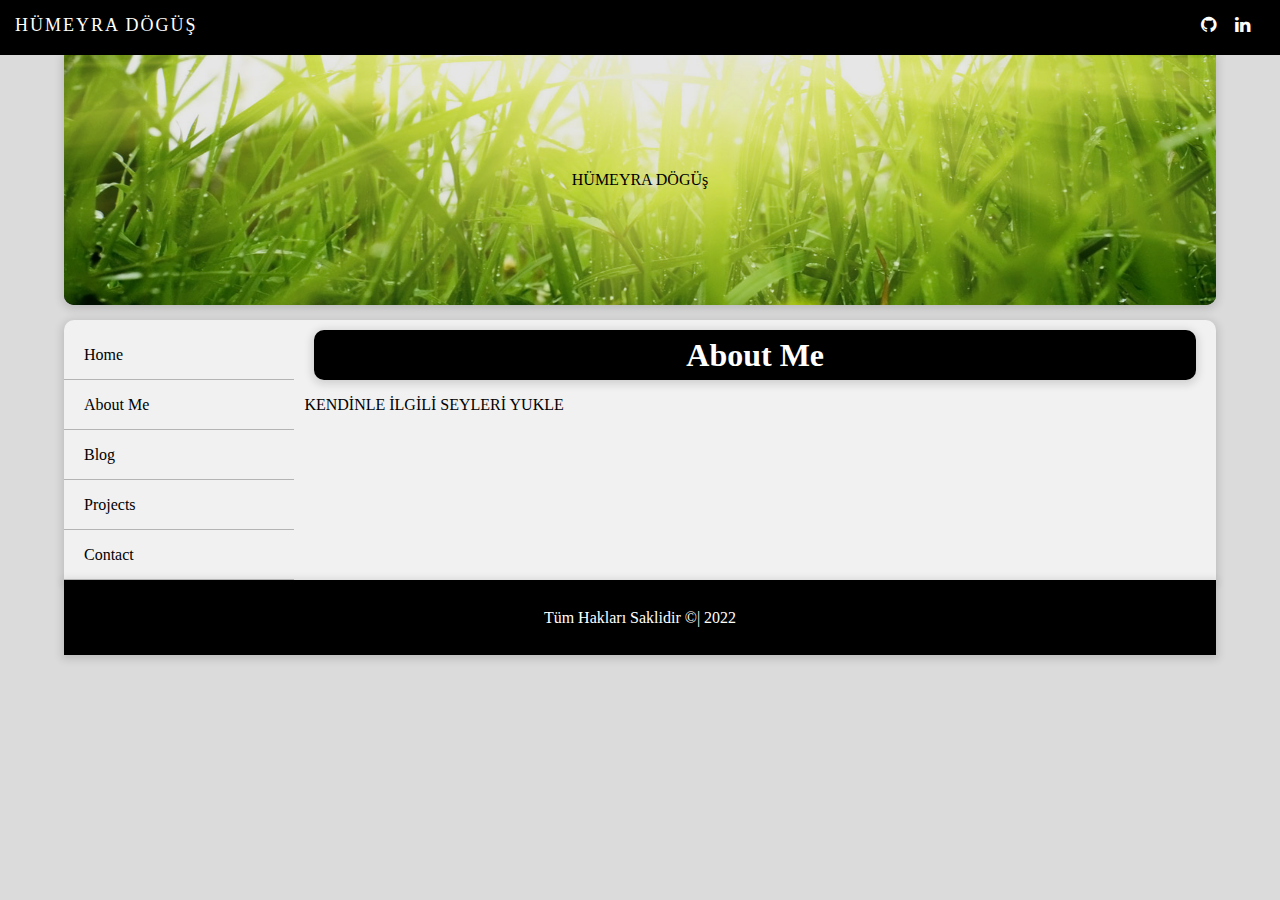
==== aboutMe.html @ d84feb94 "update" ====
<!DOCTYPE html>
<html>

<head>
    <meta charset="utf-8">
    <meta name="viewport" content="width=device-width, initial-scale=1">
    <link href="main.css" rel="stylesheet">
    <link rel="stylesheet" href="https://cdnjs.cloudflare.com/ajax/libs/font-awesome/4.7.0/css/font-awesome.min.css">


    <title>About Me</title>
</head>

<body>
    <div id="Accounts">
        <font> HÜMEYRA DÖGÜŞ</font>
        <i class="fa fa-github"></i>
        <i class="fa fa-linkedin"></i>
        
    </div>

    

    <div id="container">
        <header>
        <img id="headerResim" src="banner1.jpg" alt="">
        <div id="centered">HÜMEYRA DÖGÜş</div>
        </header>

        <section>
            <nav>
                <ul>
                    <li><a href="index.html">Home</a></li>
                    <li><a href="aboutMe.html">About Me</a></li>
                    <li><a href="blog.html">Blog</a></li>
                    <li><a href="projects.html">Projects</a></li>
                    <li><a href="contact.html">Contact</a></li>
                </ul>
            </nav>
            <main>
               <h1>About Me</h1> 
               <p>KENDİNLE İLGİLİ SEYLERİ YUKLE</p>
                
            </main>
        </section>
        <footer>Tüm Hakları Saklidir &copy;| 2022</footer>
    </div>
        


    

</body>
</html>
---- main.css ----
*{
    box-sizing: border-box;
}

body{
    margin: 0;
    padding: 0;
    background-color: #dbdbdb;
}

#Accounts{
    background-color: black;
    color: white;
    height: 55px;
    width: 100%;
    position: sticky;
    top: 0;
    z-index: 1;
    font-size: 18px;
    text-align: right;
    padding: 15px;
}
font{
    float:left;
    letter-spacing: 2px;
}

#Accounts>i{
   margin-right:15px; 
}
#Accounts>i:hover{
    opacity:0.8 ;
}

#container{
    width: 90%;
    margin: auto;
    height: auto;
}

header{
    width: 100%;
    height: 250px;
    box-shadow: 0 2px 8px 2px rgb(20,23,28,.15);
    border-bottom-left-radius: 10px;
    border-bottom-right-radius: 10px;
    position: relative;
    background-color: black;
    margin-bottom: 5px;
}

#headerResim{
    width: 100%;
    height: 250px;
    border-bottom-left-radius: 10px;
    border-bottom-right-radius: 10px;
    opacity: 0.9;
}

#centered{
    position: absolute;
    top:50%;
    left: 50%;
    transform: translate(-50%,-50%);
}
section{
    width: 100%;
    height: auto;
    background-color: #f1f1f1;
    border-top-left-radius: 10px;
    border-top-right-radius: 10px;
    box-shadow: 0 2px 8px 2px rgb(20,23,28,.15);
    margin-top:15px ;
    overflow: auto;
}

nav{
    width: 20%;
    float: left;
    margin-top: 10px;
    height: auto;
}

nav ul{
    width: auto;
    height: 100%;
    margin: 0;
    padding: 0;
}

nav li{
    list-style-type:none ;

}
nav li a{
    height: 50px;
    line-height: 50px;
    text-decoration: none;
    color: black;
    border-bottom: 1px solid #b4b4b4;
    padding-left: 20px;
    display: block;
}

nav li a:hover{
    color: white;
    background-color: #adadad;

}
i{
    margin-right: 10px;
}
main{
    float: left;
    height: auto;
    width: 80%;
    padding: 10px;

}

.icerik{
    width: 48%;
    height: auto;
    display: inline-block;
    margin-right: 15px;
    border-radius: 10px;
    box-shadow: 0 2px 8px 2px rgb(20,23,28,.15);
    padding: 5px;
    margin-bottom: 15px;
}
.rsm{
    width: 100%;
    border-top-left-radius: 10px;
    border-top-right-radius:10px;
    transition: opacity 0.8s;
}
.rsm:hover{
    opacity: 0.6;
}
h5{
    margin: 10px;
    color: dimgray;

}

.icerikText{
    margin: 10px;
    color: dimgray;
}

.btnDevam:link{
    display: block;
    width: 150px;
    height: 45px;
    padding: 10px 20px ;
    background-color: #0071ce;
    color: white;
    text-decoration: none;
    margin:15px;
    border-radius: 10px;
}
.btnDevam:hover{
    opacity:0.8;
}

footer{
    width: 100%;
    height: 75px;
    background-color: black;
    color: white;
    line-height: 75px;
    text-align: center;
    box-shadow: 0 2px 8px 2px rgb(20,23,28,.15);
}

h1{
    text-align: center;
    background-color: black;
    color: white;
    height: 50px;
    line-height: 50px;
    margin: 0 10px;
    border-radius: 10px;
    box-shadow: 0 2px 8px 2px rgb(20,23,28,.15);
}
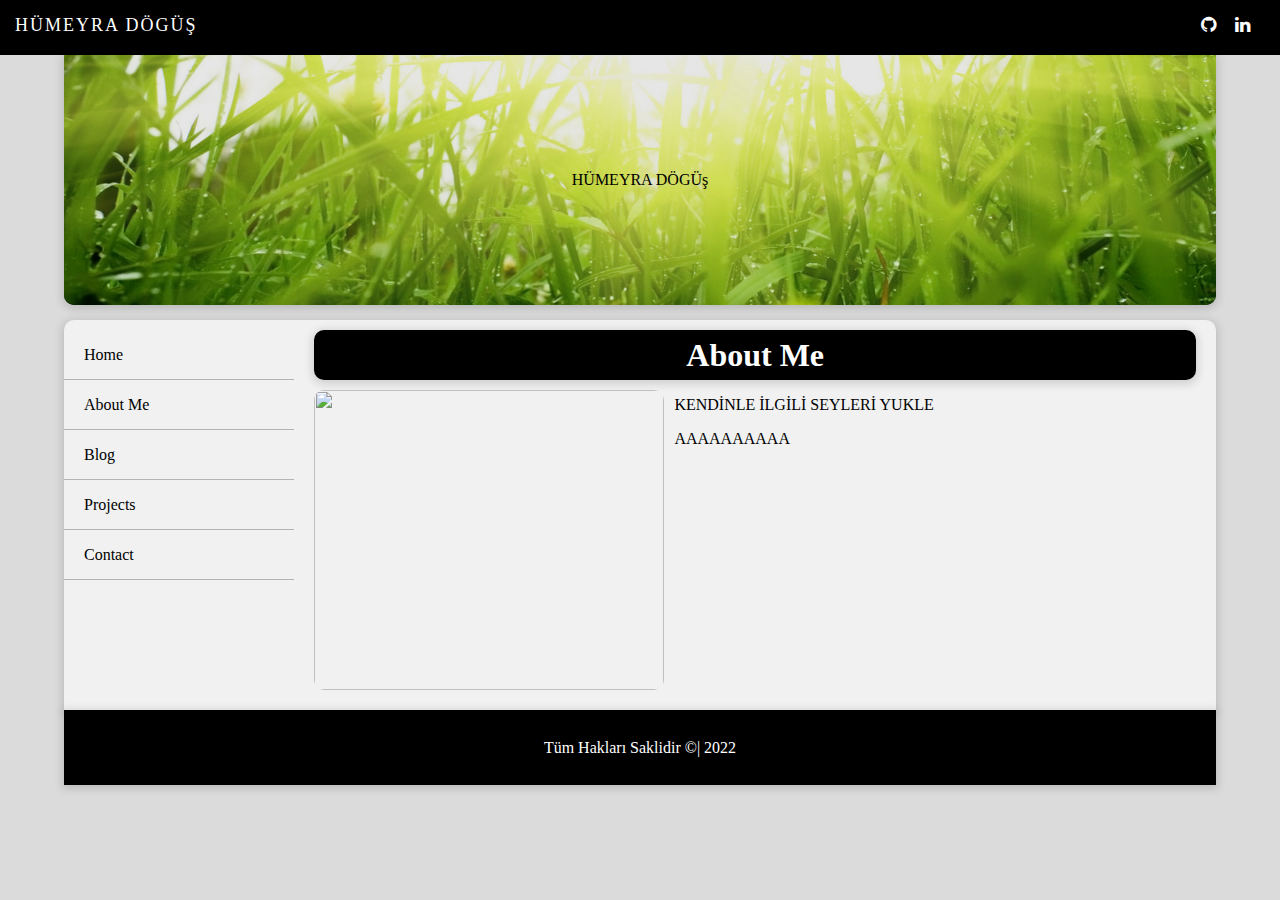
==== commit c9b7e3de: "current" ====
--- a/aboutMe.html
+++ b/aboutMe.html
@@ -6,7 +6,6 @@
     <meta name="viewport" content="width=device-width, initial-scale=1">
     <link href="main.css" rel="stylesheet">
     <link rel="stylesheet" href="https://cdnjs.cloudflare.com/ajax/libs/font-awesome/4.7.0/css/font-awesome.min.css">
-
 
     <title>About Me</title>
 </head>
@@ -18,8 +17,6 @@
         <i class="fa fa-linkedin"></i>
         
     </div>
-
-    
 
     <div id="container">
         <header>
@@ -39,16 +36,15 @@
             </nav>
             <main>
                <h1>About Me</h1> 
+               <img id="aboutMeImg" src="r1.jpg" alt="">
                <p>KENDİNLE İLGİLİ SEYLERİ YUKLE</p>
+               <p>AAAAAAAAAA</p>
                 
             </main>
         </section>
+
         <footer>Tüm Hakları Saklidir &copy;| 2022</footer>
     </div>
-        
-
-
-    
 
 </body>
 </html>--- a/main.css
+++ b/main.css
@@ -182,4 +182,49 @@
     margin: 0 10px;
     border-radius: 10px;
     box-shadow: 0 2px 8px 2px rgb(20,23,28,.15);
+}
+#aboutMeImg{
+    width: 350px;
+    height: 300px;
+    float: left;
+    border-radius: 10px;
+    margin: 10px;
+
+
+}
+
+.projects{
+    width: 31%;
+    height: 300px;
+    background-color: white;
+    float: left;
+    margin: 10px;
+    border-radius: 5px;
+    box-shadow: 0 2px 8px 2px rgb(20,23,28,.15);
+
+}
+
+#projectsImg{
+    width: 100%;
+    height:180px;
+    border-top-left-radius: 5px;
+    border-top-right-radius: 5px;
+   
+}
+
+.projeBaslik{
+    font-size: 20px;
+    display: inline-block;
+    margin-top: -5px;
+    color: black;
+    text-align: center;
+    height: 45px;
+    line-height: 45px;
+    background-color: #f1f1f1;
+    width: 100%;
+
+}
+
+.projeDetay{
+    text-align: center;
 }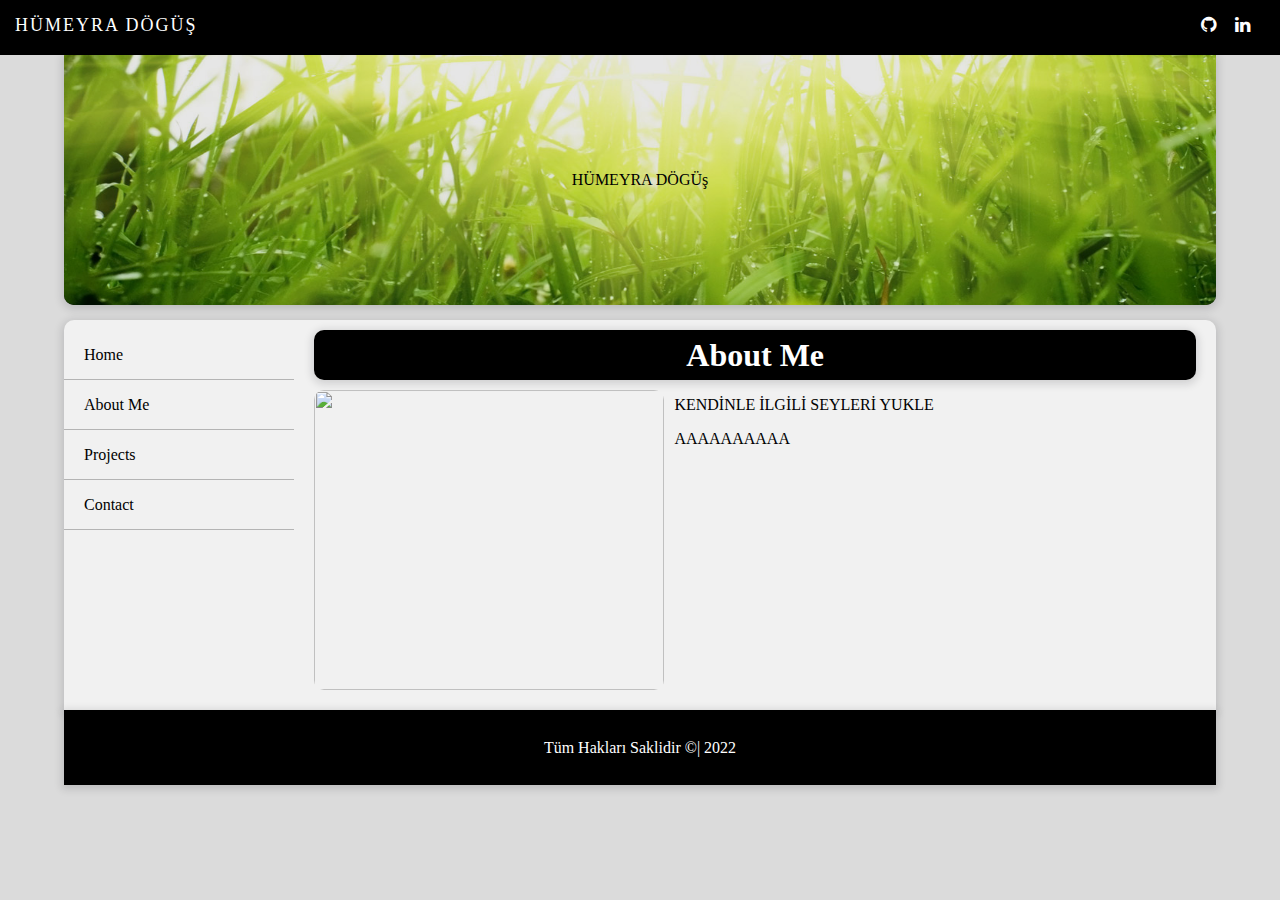
==== commit 0e38dcf9: "current" ====
--- a/aboutMe.html
+++ b/aboutMe.html
@@ -29,7 +29,6 @@
                 <ul>
                     <li><a href="index.html">Home</a></li>
                     <li><a href="aboutMe.html">About Me</a></li>
-                    <li><a href="blog.html">Blog</a></li>
                     <li><a href="projects.html">Projects</a></li>
                     <li><a href="contact.html">Contact</a></li>
                 </ul>
--- a/main.css
+++ b/main.css
@@ -227,4 +227,50 @@
 
 .projeDetay{
     text-align: center;
-}+}
+
+.contactFormSection{
+    width: 98%;
+    height: auto;
+    margin: auto;
+    margin-top: 10px;
+    background-color: #f2f2f2;
+    padding: 10px;
+   
+    
+}
+
+.form{
+    width: 49%;
+    float: left;
+    height: 380px;
+    padding: 10px;
+    margin-right: 10px;  
+}
+
+label{
+    padding: 12px 12px 12px 0;
+    display: inline-block;
+}
+
+input[type=text],textarea{
+    width: 100%;
+    padding: 12px;
+    border: 1px solid #ccc;
+    border-radius: 4px;
+}
+.row::after{
+    content: "";
+    clear: both;
+    display: block;
+}
+
+input[type=submit]{
+    background-color: #4CAF50;
+    color: white;
+    padding: 12px 20px;
+    border: none;
+    border-radius: 4px;
+    float: left;
+
+}
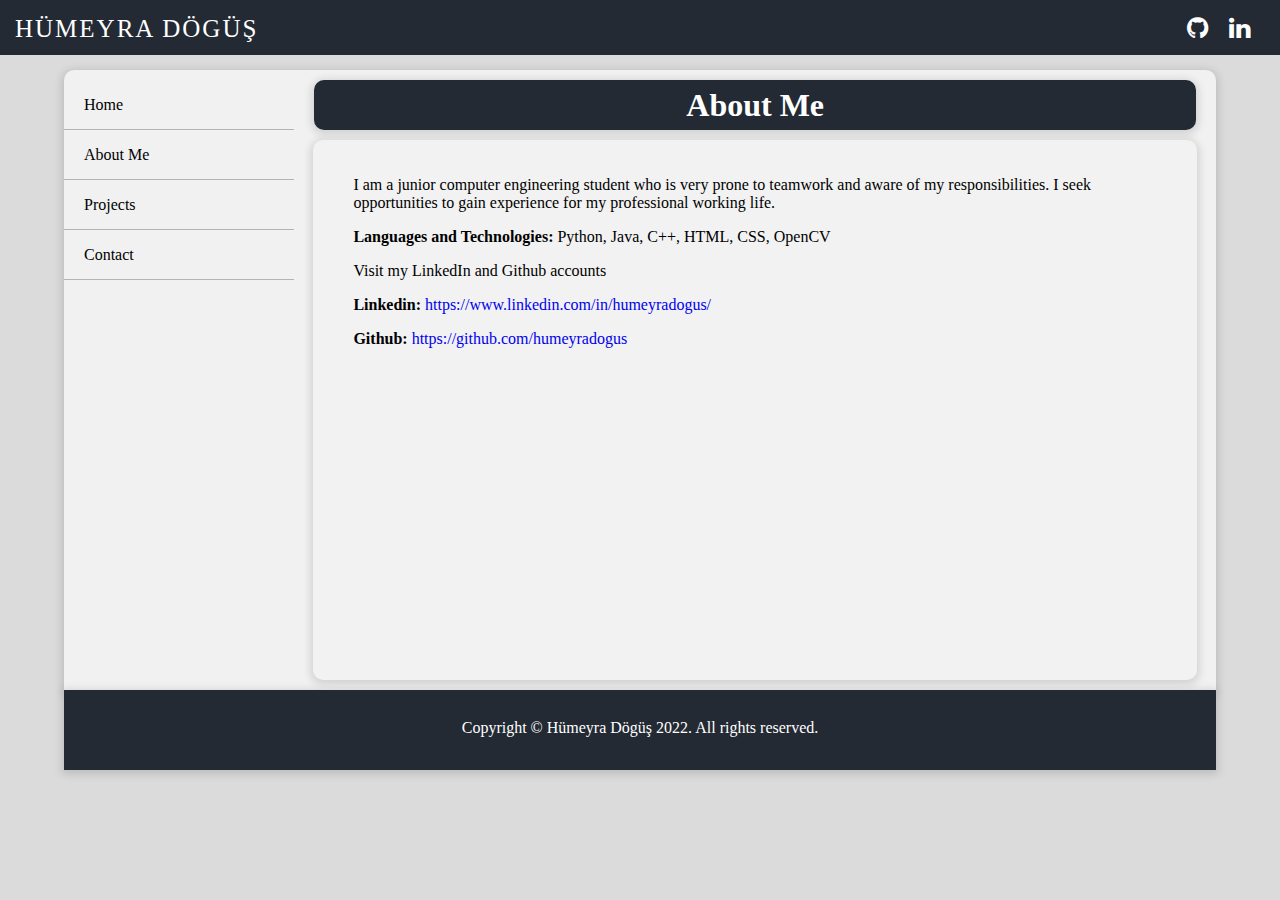
==== commit ed5e7212: "current" ====
--- a/aboutMe.html
+++ b/aboutMe.html
@@ -19,11 +19,7 @@
     </div>
 
     <div id="container">
-        <header>
-        <img id="headerResim" src="banner1.jpg" alt="">
-        <div id="centered">HÜMEYRA DÖGÜş</div>
-        </header>
-
+    
         <section>
             <nav>
                 <ul>
@@ -34,15 +30,30 @@
                 </ul>
             </nav>
             <main>
-               <h1>About Me</h1> 
-               <img id="aboutMeImg" src="r1.jpg" alt="">
-               <p>KENDİNLE İLGİLİ SEYLERİ YUKLE</p>
-               <p>AAAAAAAAAA</p>
                 
+                <h1>About Me</h1> 
+                <section class="contactFormSection">
+                <div class="form">
+                    
+
+                    <p>I am a junior computer engineering student who is very prone to teamwork and aware of my
+                         responsibilities. I seek opportunities to gain experience for my professional working life.</p>
+               
+                    <p><b>Languages and Technologies: </b>Python, Java, C++, HTML, CSS, OpenCV</p>
+                    <p></p> 
+
+                    <p>Visit my LinkedIn and Github accounts</p>
+
+                    <p><b>Linkedin: </b><a href="https://www.linkedin.com/in/humeyradogus/">https://www.linkedin.com/in/humeyradogus/</a></p>
+               
+                    <p><b>Github: </b><a href="https://github.com/humeyradogus">https://github.com/humeyradogus</a></p>
+            
+                </div>
+            </section>
             </main>
         </section>
 
-        <footer>Tüm Hakları Saklidir &copy;| 2022</footer>
+        <footer>Copyright &copy; Hümeyra Dögüş 2022. All rights reserved.</footer>
     </div>
 
 </body>
--- a/main.css
+++ b/main.css
@@ -9,25 +9,76 @@
 }
 
 #Accounts{
-    background-color: black;
+    background-color: #232a34;
     color: white;
     height: 55px;
     width: 100%;
     position: sticky;
     top: 0;
     z-index: 1;
-    font-size: 18px;
+    font-size: 25px;
     text-align: right;
     padding: 15px;
 }
+
 font{
     float:left;
     letter-spacing: 2px;
 }
 
+h2{
+    text-align: center;
+    text-decoration: none;
+}
+
+.readMoreButton{ 
+    right: -500px;
+    overflow: auto;
+    padding: 10px 20px ;
+    background-color: #2ca66f;
+    color: white;
+    text-decoration: none;
+    margin:403px;
+    border-radius: 10px;
+    justify-content: center
+    
+}
+
+.seeMoreButton{ 
+    overflow: auto;
+    position:relative;
+    right: -10px;
+    bottom: -77px;
+    padding: 10px 20px ;
+    margin:80px;
+    margin-bottom: 10px;
+    justify-content: center
+}
+
+h3{
+    text-align: center;
+    text-decoration: none;
+}
+
+a{
+    text-decoration: none;
+}
+
+a:hover{
+    color: #2ca66f;
+}
+
+p{
+    text-align: left;
+    margin-left: 20px;
+}
+
+
 #Accounts>i{
    margin-right:15px; 
-}
+   color: white;
+}
+
 #Accounts>i:hover{
     opacity:0.8 ;
 }
@@ -36,25 +87,6 @@
     width: 90%;
     margin: auto;
     height: auto;
-}
-
-header{
-    width: 100%;
-    height: 250px;
-    box-shadow: 0 2px 8px 2px rgb(20,23,28,.15);
-    border-bottom-left-radius: 10px;
-    border-bottom-right-radius: 10px;
-    position: relative;
-    background-color: black;
-    margin-bottom: 5px;
-}
-
-#headerResim{
-    width: 100%;
-    height: 250px;
-    border-bottom-left-radius: 10px;
-    border-bottom-right-radius: 10px;
-    opacity: 0.9;
 }
 
 #centered{
@@ -63,6 +95,7 @@
     left: 50%;
     transform: translate(-50%,-50%);
 }
+
 section{
     width: 100%;
     height: auto;
@@ -90,8 +123,8 @@
 
 nav li{
     list-style-type:none ;
-
-}
+}
+
 nav li a{
     height: 50px;
     line-height: 50px;
@@ -105,42 +138,45 @@
 nav li a:hover{
     color: white;
     background-color: #adadad;
-
-}
+}
+
 i{
     margin-right: 10px;
 }
+
 main{
     float: left;
     height: auto;
     width: 80%;
     padding: 10px;
-
 }
 
 .icerik{
-    width: 48%;
+    width: 98%;
     height: auto;
     display: inline-block;
     margin-right: 15px;
     border-radius: 10px;
     box-shadow: 0 2px 8px 2px rgb(20,23,28,.15);
-    padding: 5px;
+    padding: 55px;
     margin-bottom: 15px;
-}
+    align-content: center;
+}
+
 .rsm{
     width: 100%;
     border-top-left-radius: 10px;
     border-top-right-radius:10px;
     transition: opacity 0.8s;
 }
+
 .rsm:hover{
     opacity: 0.6;
 }
+
 h5{
     margin: 10px;
     color: dimgray;
-
 }
 
 .icerikText{
@@ -159,14 +195,15 @@
     margin:15px;
     border-radius: 10px;
 }
+
 .btnDevam:hover{
     opacity:0.8;
 }
 
 footer{
     width: 100%;
-    height: 75px;
-    background-color: black;
+    height: 80px;
+    background-color: #232a34;
     color: white;
     line-height: 75px;
     text-align: center;
@@ -175,7 +212,7 @@
 
 h1{
     text-align: center;
-    background-color: black;
+    background-color: #232a34;
     color: white;
     height: 50px;
     line-height: 50px;
@@ -183,33 +220,22 @@
     border-radius: 10px;
     box-shadow: 0 2px 8px 2px rgb(20,23,28,.15);
 }
-#aboutMeImg{
-    width: 350px;
-    height: 300px;
-    float: left;
-    border-radius: 10px;
-    margin: 10px;
-
-
-}
 
 .projects{
     width: 31%;
-    height: 300px;
+    height: 350px;
     background-color: white;
     float: left;
     margin: 10px;
     border-radius: 5px;
     box-shadow: 0 2px 8px 2px rgb(20,23,28,.15);
-
 }
 
 #projectsImg{
     width: 100%;
     height:180px;
     border-top-left-radius: 5px;
-    border-top-right-radius: 5px;
-   
+    border-top-right-radius: 5px; 
 }
 
 .projeBaslik{
@@ -222,11 +248,14 @@
     line-height: 45px;
     background-color: #f1f1f1;
     width: 100%;
-
 }
 
 .projeDetay{
     text-align: center;
+    margin-top: -5px;
+    margin-right: 10px;
+    margin-left: 10px;
+    text-align:left;
 }
 
 .contactFormSection{
@@ -235,15 +264,14 @@
     margin: auto;
     margin-top: 10px;
     background-color: #f2f2f2;
-    padding: 10px;
-   
-    
+    padding: 10px;  
+    border-radius: 10px;
 }
 
 .form{
-    width: 49%;
+    width: 95%;
     float: left;
-    height: 380px;
+    height: 520px;
     padding: 10px;
     margin-right: 10px;  
 }
@@ -251,6 +279,8 @@
 label{
     padding: 12px 12px 12px 0;
     display: inline-block;
+    text-align: left;
+    margin-left: 20px;
 }
 
 input[type=text],textarea{
@@ -258,7 +288,11 @@
     padding: 12px;
     border: 1px solid #ccc;
     border-radius: 4px;
-}
+    text-align: left;
+    margin-left: 20px;
+    resize: none;    
+}
+
 .row::after{
     content: "";
     clear: both;
@@ -271,6 +305,14 @@
     padding: 12px 20px;
     border: none;
     border-radius: 4px;
-    float: left;
-
-}
+    float: left;  
+    cursor: pointer;
+    margin-left: 20px;
+    margin-top: 5px;
+    margin-bottom: 10px;
+}
+
+
+
+
+
